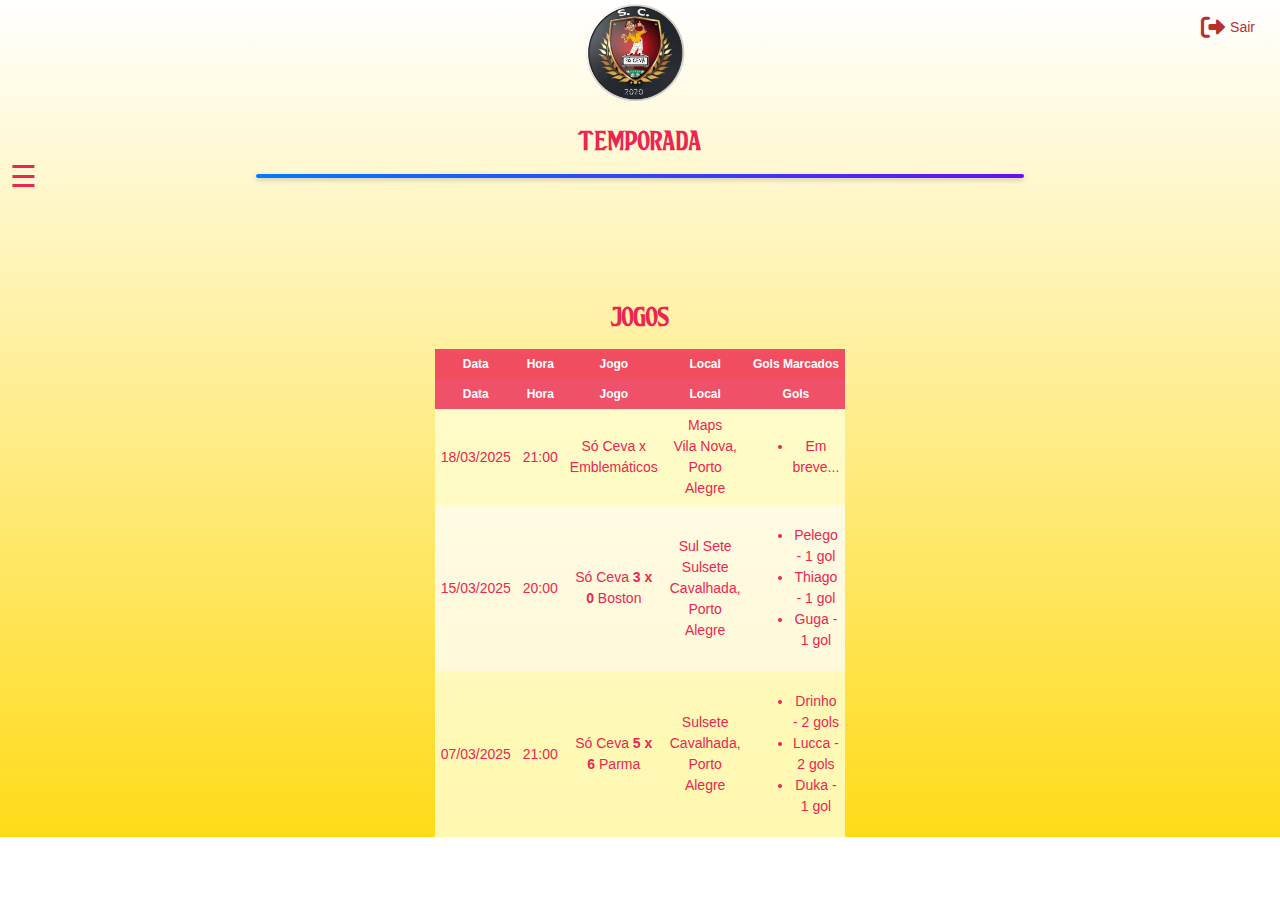
==== temporada.html @ cd39f0c8 "Add files via upload" ====
<!DOCTYPE html>
<html lang="pt-BR">
<head>
    <meta charset="UTF-8">
    <meta name="viewport" content="width=device-width, initial-scale=1.0">
    <title>Temporada 2025 - Só Ceva</title>
    <link rel="stylesheet" href="styles/temporada.css">
    <!-- Adicionando Font Awesome para o ícone de logout -->
    <link rel="stylesheet" href="https://cdnjs.cloudflare.com/ajax/libs/font-awesome/6.0.0-beta3/css/all.min.css" />
    <style>
        /* Estilos adicionais para posicionamento do logout */
        .header-container {
            position: relative;
            width: 100%;
        }
        
        .logout-container {
            position: absolute;
            top: 10px;
            right: 20px;
            z-index: 100;
        }
        
        .logout-btn {
            font-size: 24px;
            cursor: pointer;
            color: rgb(182, 48, 48);
            background: none;
            border: none;
            padding: 5px;
            display: flex;
            align-items: center;
            transition: all 0.2s ease;
        }
        
        .logout-btn:hover {
            transform: scale(1.1);
        }
        
        .logout-btn span {
            font-size: 14px;
            margin-left: 5px;
        }
        
        @media (max-width: 768px) {
            .logout-container {
                top: 5px;
                right: 15px;
            }
        }
    </style>
</head>
<body>
    <div class="header-container">
        <header>
            <img src="assets/image/logo/SO CEVA.png" alt="Logo Só Ceva" width="180" height="auto">
            <h3>Temporada</h3>
            <hr class="linha-estilizada">
            <br><br><br><br>
        </header>
        
        <!-- Logout posicionado no canto superior direito -->
        <div class="logout-container">
            <button class="logout-btn" onclick="logout()">
                <i class="fas fa-sign-out-alt"></i>
                <span>Sair</span>
            </button>
        </div>
    </div>
    
    <nav>
        <div class="menu-toggle" onclick="toggleMenu()">
            &#9776; <!-- Ícone de traço (hambúrguer) -->
        </div>
        <ul class="menu" id="menu">
            <li><a href="dashboard.html">Início</a></li> <!-- Link para a página inicial -->
            <li><a href="jogadores.html">Jogadores</a></li> <!-- Link para a página de jogadores -->
            <li><a href="info.html">Informativo</a></li>
        </ul>
    </nav>

    <section class="goleadores">
        <h3>Jogos</h3>
        <table id="tabela-jogadores">
            <thead>
                <tr>
                    <th>Data</th>
                    <th>Hora</th>
                    <th>Jogo</th>
                    <th>Local</th>
                    <th>Gols Marcados</th>
                </tr>
            </thead>
            <tbody>
                <tr>
                    <th>Data</th>
                    <th>Hora</th>
                    <th>Jogo</th>
                    <th>Local</th>
                    <th>Gols</th>
                </tr>
            </thead>
            <tbody>
                <tr>
                    <td data-label="Data">18/03/2025</td>
                    <td data-label="Hora">21:00</td>
                    <td data-label="Jogo">Só Ceva x Emblemáticos</td>
                    <td data-label="Local">Maps<br>Vila Nova, Porto Alegre</td>
                    <td data-label="Gols">
                        <ul>
                            <li>Em breve...</li>
                        </ul>
                    </td>
                </tr>
                <tr>
                    <td data-label="Data">15/03/2025</td>
                    <td data-label="Hora">20:00</td>
                    <td data-label="Jogo">Só Ceva <strong>3 x 0</strong> Boston</td>
                    <td data-label="Local">Sul Sete<br>Sulsete Cavalhada, Porto Alegre</td>
                    <td data-label="Gols">
                        <ul>
                            <li>Pelego - 1 gol</li>
                            <li>Thiago - 1 gol</li>
                            <li>Guga - 1 gol</li>
                        </ul>
                    </td>
                </tr>
                <tr>
                    <td data-label="Data">07/03/2025</td>
                    <td data-label="Hora">21:00</td>
                    <td data-label="Jogo">Só Ceva <strong>5 x 6</strong> Parma</td>
                    <td data-label="Local">Sulsete Cavalhada, Porto Alegre</td>
                    <td data-label="Gols">
                        <ul>
                            <li>Drinho - 2 gols</li>
                            <li>Lucca - 2 gols</li>
                            <li>Duka - 1 gol</li>
                        </ul>
                    </td>
                </tr>
            </tbody>            
    </section>
    
    <!-- Modal -->
    <div id="modal" class="modal">
        <div class="modal-content">
            <span class="close" onclick="closeModal()">&times;</span>
            <h2 id="modal-jogo"></h2>
            <p id="modal-data"></p>
            <p id="modal-hora"></p>
            <p id="modal-local"></p>
            <p id="modal-gols"></p>
        </div>
    </div>

    <script src="scripts/script.js"></script>
    <script src="scripts/automação.js"></script>
    
    <script>
        function logout() {
            // Redireciona para a página de login
            window.location.href = "index.html"; // Ajuste para o caminho correto do login
        }
    </script>
</body>
</html>
---- styles/temporada.css ----
/**********CORPO + H3 E FONTS**********/
body {
    background: linear-gradient(to bottom, rgba(255, 255, 255, 0.8), rgba(255, 215, 0, 0.9)); /* Degradê amarelo e branco */
    background-size: cover; /* Faz a imagem cobrir todo o fundo */
    background-position: center; /* Centraliza a imagem */
    background-repeat: no-repeat; /* Não repete a imagem */
    margin: 0;
    padding: 0; /* Remove o padding padrão */
    text-align: center;
    color: rgb(236, 38, 81); /* Ajusta a cor do texto para melhor visibilidade */
    font-family: Arial, sans-serif; /* Mantém a fonte padrão para o corpo */
    line-height: 1.5; /* Melhora a legibilidade do texto */
}

h3 {
    font-family: 'tipografiaRealMadrid', sans-serif; /* Aplica a fonte somente ao h3 */
}

@font-face {
    font-family: 'TipografiaRealMadrid';
    src: url('../assets/fonts/TIPOGRAFIA-REAL-MADRID/RealMadrid2024_SportsFonts.otf') format('opentype');
}

/**********MENU / ABAS**********/
nav {
    position: absolute; /* Posiciona o nav em relação ao corpo */
    top: 154px; /* Distância do topo */
    left: 10px; /* Distância da esquerda */
}

.menu-toggle {
    font-size: 30px; /* Tamanho do ícone de traço */
    cursor: pointer; /* Mão ao passar o mouse */
    color: rgb(236, 38, 81); /* Cor do ícone */
}

.menu {
    list-style-type: none; /* Remove os marcadores da lista */
    padding: 0; /* Remove o preenchimento padrão */
    margin: 0; /* Remove a margem padrão */
    display: none; /* Oculta o menu por padrão */
    flex-direction: column; /* Alinha os itens em coluna */
    background-color: white; /* Fundo do menu */
    border: 1px solid rgb(236, 38, 81); /* Bordas do menu */
    position: absolute; /* Posiciona o menu em relação ao nav */
    top: 35px; /* Distância do topo em relação ao botão */
    left: 0; /* Alinha à esquerda */
    z-index: 1000; /* Garante que o menu esteja acima de outros elementos */
}

.menu.active {
    display: flex; /* Mostra o menu quando ativo */
}

.menu li {
    margin: 5px 0; /* Espaçamento entre os itens */
}

.menu a {
    text-decoration: none; /* Remove o sublinhado dos links */
    color: rgb(236, 38, 81); /* Cor do texto dos links */
    border-bottom: 1px dashed rgb(236, 38, 81); /* Linha pontilhada abaixo do link */
    padding: 5px 0; /* Espaçamento interno */
}

.menu a:hover {
    color: white; /* Mudança de cor ao passar o mouse */
    background-color: rgba(236, 38, 81, 0.3); /* Fundo ao passar o mouse */
}

/* Estilo da linha estilizada */
.linha-estilizada {
    border: none; /* Remove a borda padrão */
    height: 4px; /* Altura da linha */
    background: linear-gradient(to right, #007bff, #6610f2); /* Gradiente de cor */
    width: 60%; /* Largura da linha */
    margin: 10px auto; /* Centraliza a linha e adiciona margem acima e abaixo */
    border-radius: 5px; /* Arredonda as bordas da linha */
    box-shadow: 0 2px 5px rgba(0, 0, 0, 0.2); /* Adiciona uma sombra */
}

/* 🔹 Estilização Geral da Tabela */


table {
    width: 100%; /* Agora ocupa toda a tela corretamente */
    max-width: 75px; /* Evita que fique muito grande */
    margin: 0px auto; /* Centraliza horizontalmente */
    border-collapse: collapse;
    font-size: 14px; /* Define um tamanho de fonte adequado */
}

/* Cabeçalho e células */
th, td {
    border: 0px solid rgb(236, 38, 81); /* Ativa as bordas */
    padding: 6px; /* Melhor espaçamento interno */
    text-align: center;
}

th {
    background-color: rgba(236, 38, 81, 0.8);
    color: white;
    font-size: 12px;
}

/* Alterna cores entre as linhas */
tbody tr:nth-child(even) {
    background-color: rgba(255, 255, 255, 0.8);
}

tbody tr:nth-child(odd) {
    background-color: rgba(255, 255, 215, 0.8);
}

/* 📌 🔥 RESPONSIVIDADE: Ajuste para telas menores */
@media (max-width: 600px) {
    table {
        width: 90%; /* Mantém um espaçamento nas laterais */
        font-size: 12px;
        margin: 20px auto; /* Centraliza */
    }

    thead {
        display: none; /* Esconde o cabeçalho na versão mobile */
    }

    tbody, tr, td {
        display: block;
        width: 100%;
    }

    tbody tr {
        border: 1px solid rgb(236, 38, 81);
        margin-bottom: 10px;
        padding: 6px;
        background-color: rgba(255, 255, 215, 0.8);
    }

    td {
        display: flex;
        justify-content: space-between;
        align-items: center;
        padding: 2px;
        font-size: 8px; /* Ajuste fino no tamanho da fonte */
        border-bottom: 2px solid rgb(236, 38, 81);
    }

    td:last-child {
        border-bottom: none;
    }

    /* 🔹 Adiciona um rótulo antes de cada campo */
    td::before {
        content: attr(data-label);
        font-weight: bold;
        color: rgb(236, 38, 81);
        font-size: 10px;
    }

    /* 🔥 Ajuste para listas dentro da tabela */
    td ul {
        font-size: 6px;
        padding: 0;
        margin: 0;
        list-style-type: none;
        margin-right: 180px;
    }

    td ul li {
        margin-bottom: 0px;
    }
}

/**********JOGOS ABREM A GRANDE*********/

























































































































































@import url('https://fonts.googleapis.com/css2?family=Roboto:wght@400;700&display=swap');

/* Estilização do modal */
.modal {
    display: none;
    position: fixed;
    z-index: 1000;
    left: 0;
    top: 0;
    width: 100%;
    height: 100%;
    background: rgba(0, 0, 0, 0.7); /* Fundo escurecido */
    backdrop-filter: blur(8px); /* Efeito de vidro */
    padding-top: 60px;
}

/* Conteúdo do modal com efeito de vidro */
.modal-content {
    background: rgba(255, 255, 255, 0.15); /* Transparência para efeito de vidro */
    border-radius: 20px;
    box-shadow: 0 10px 50px rgba(255, 223, 0, 0.5); /* Sombra amarela suave */
    width: 90%;
    max-width: 220px;
    margin: auto;
    padding: 40px;
    text-align: center;
    border: 2px solid rgba(255, 223, 0, 0.6); /* Borda iluminada */
    animation: fadeIn 0.5s ease-out;
    color: white;
    position: relative;
}

/* Animação de entrada */
@keyframes fadeIn {
    from {
        opacity: 0;
        transform: translateY(-20px);
    }
    to {
        opacity: 1;
        transform: translateY(0);
    }
}

/* Títulos do modal */
h2 {
    font-size: 28px;
    margin-bottom: 15px;
    text-shadow: 2px 2px 8px rgba(255, 223, 0, 0.8); /* Efeito de brilho dourado */
}

/* Estilo dos nomes dos times */
.team-name {
    font-weight: bold;
    font-size: 30px;
    color: #ffd700;
    text-transform: uppercase;
    text-shadow: 0 0 8px rgba(255, 223, 0, 0.8), 0 0 12px rgba(255, 223, 0, 0.5);
    animation: glowText 1.5s infinite alternate;
}

/* Efeito de brilho pulsante */
@keyframes glowText {
    from {
        text-shadow: 0 0 8px rgba(255, 223, 0, 0.8), 0 0 12px rgba(255, 223, 0, 0.5);
    }
    to {
        text-shadow: 0 0 12px rgba(255, 223, 0, 1), 0 0 18px rgba(255, 223, 0, 0.8);
    }
}

/* Estilização dos parágrafos */
p {
    margin: 12px 0;
    font-size: 18px;
    line-height: 1.6;
}

/* Botão de fechar */
.close {
    position: absolute;
    top: 15px;
    right: 20px;
    color: white;
    font-size: 28px;
    font-weight: bold;
    transition: transform 0.3s ease, color 0.3s ease;
}

.close:hover {
    transform: rotate(90deg) scale(1.2);
    color: #ff4444;
    cursor: pointer;
}

/* Botão de confirmação */
#confirmButton {
    background: linear-gradient(45deg, #ffcc00, #ff6600);
    color: white;
    border: none;
    padding: 12px 25px;
    border-radius: 10px;
    cursor: pointer;
    font-size: 18px;
    transition: all 0.3s ease;
    box-shadow: 0 5px 15px rgba(255, 165, 0, 0.5);
}

#confirmButton:hover {
    background: linear-gradient(45deg, #ff6600, #ffcc00);
    transform: scale(1.05);
}

/* Imagem no modal */
.modal-image {
    max-width: 100%;
    height: auto;
    border-radius: 10px;
    margin-bottom: 20px;
}
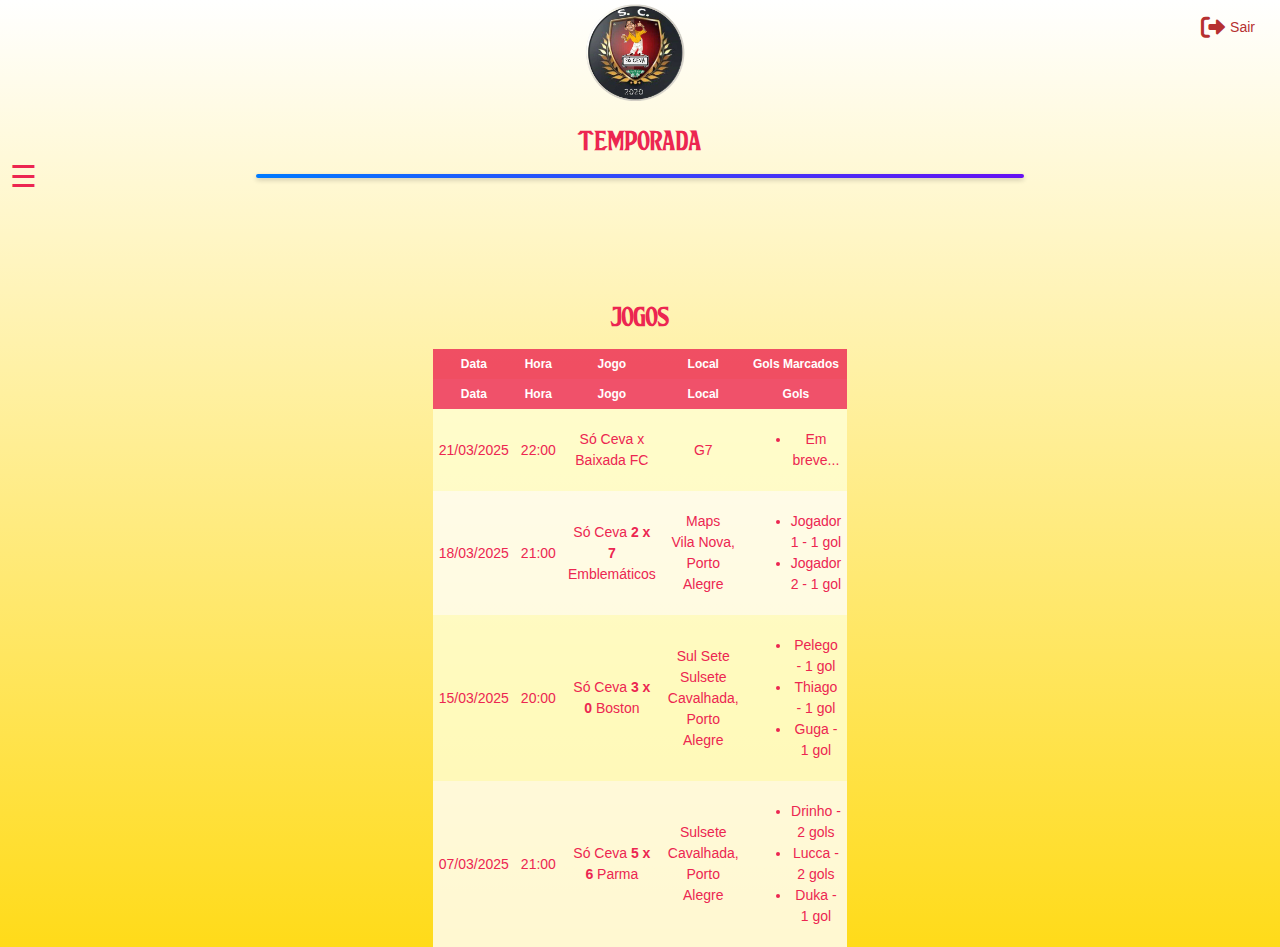
==== commit 835f8b77: "Add files via upload" ====
--- a/temporada.html
+++ b/temporada.html
@@ -102,13 +102,25 @@
             </thead>
             <tbody>
                 <tr>
+                    <td data-label="Data">21/03/2025</td>
+                    <td data-label="Hora">22:00</td>
+                    <td data-label="Jogo">Só Ceva x Baixada FC</td>
+                    <td data-label="Local">G7</td>
+                    <td data-label="Gols">
+                        <ul>
+                            <li>Em breve...</li>
+                        </ul>
+                    </td>
+                </tr>                
+                <tr>
                     <td data-label="Data">18/03/2025</td>
                     <td data-label="Hora">21:00</td>
-                    <td data-label="Jogo">Só Ceva x Emblemáticos</td>
+                    <td data-label="Jogo">Só Ceva <strong>2 x 7</strong> Emblemáticos</td>
                     <td data-label="Local">Maps<br>Vila Nova, Porto Alegre</td>
                     <td data-label="Gols">
                         <ul>
-                            <li>Em breve...</li>
+                            <li>Jogador 1 - 1 gol</li>
+                            <li>Jogador 2 - 1 gol</li>
                         </ul>
                     </td>
                 </tr>
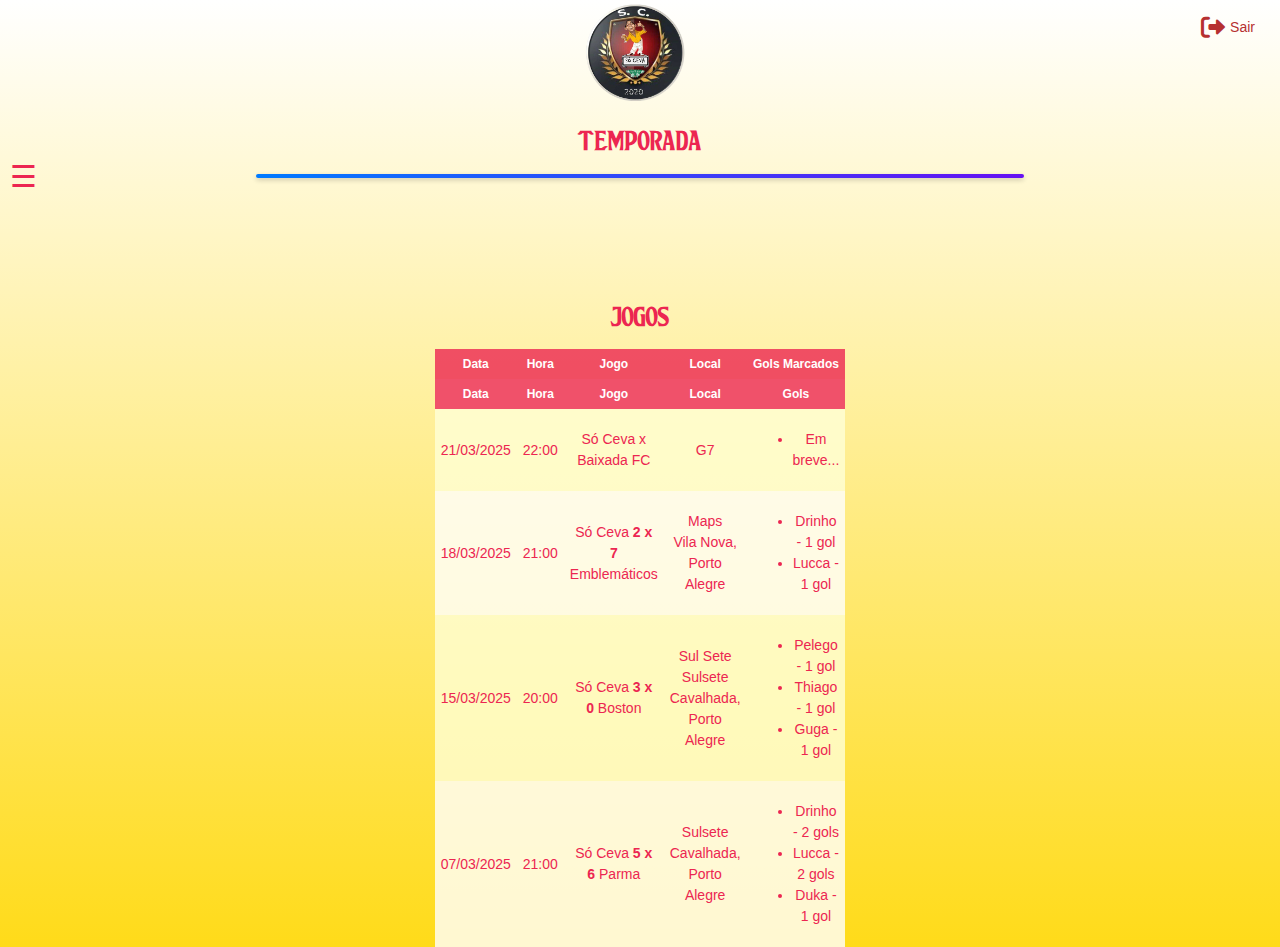
==== commit 6989f850: "Update temporada.html" ====
--- a/temporada.html
+++ b/temporada.html
@@ -119,8 +119,8 @@
                     <td data-label="Local">Maps<br>Vila Nova, Porto Alegre</td>
                     <td data-label="Gols">
                         <ul>
-                            <li>Jogador 1 - 1 gol</li>
-                            <li>Jogador 2 - 1 gol</li>
+                            <li>Drinho - 1 gol</li>
+                            <li>Lucca - 1 gol</li>
                         </ul>
                     </td>
                 </tr>
@@ -175,4 +175,4 @@
         }
     </script>
 </body>
-</html>+</html>
